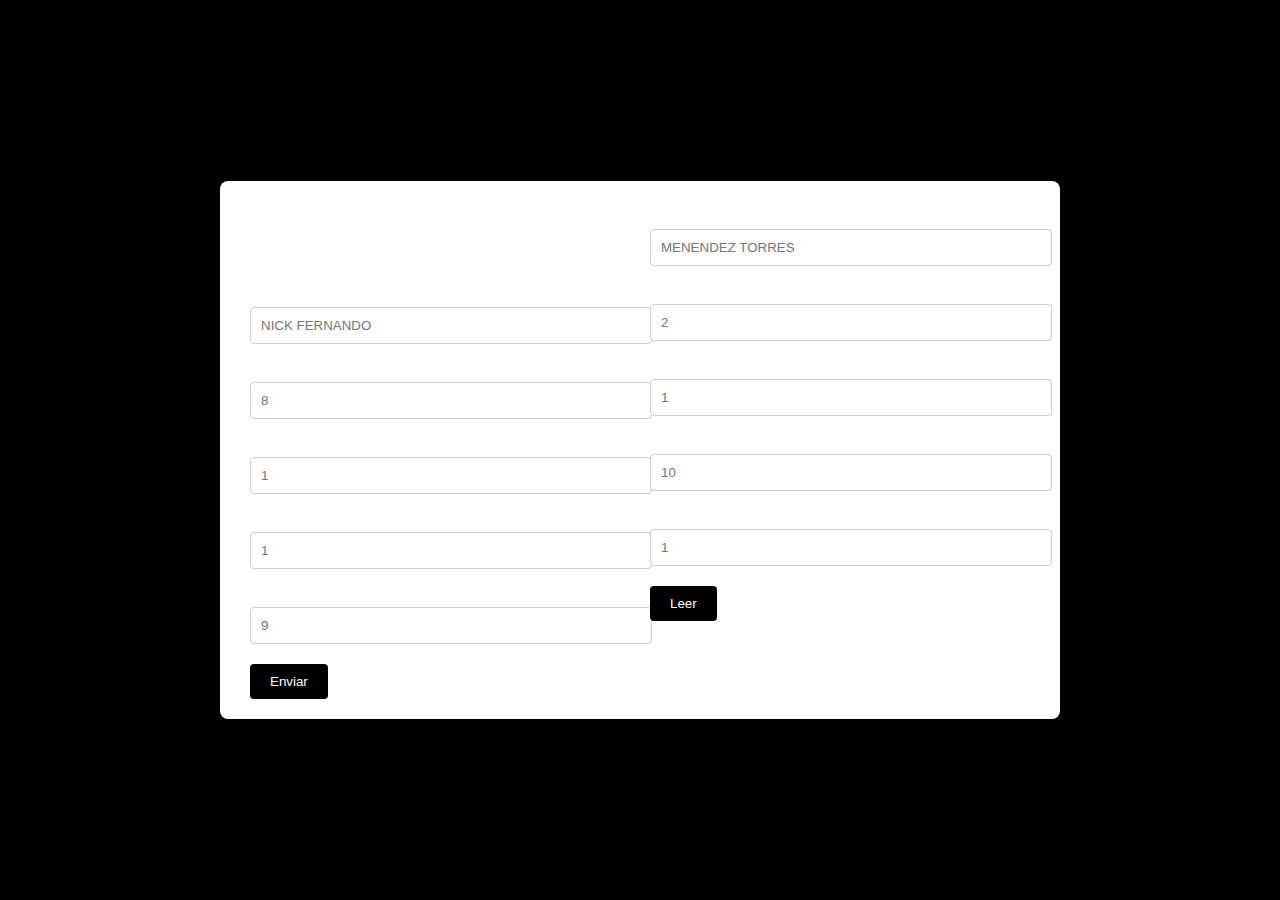
==== Proyecto_RuedaDeLaVida/index.html @ 4ad0ea15 "ADDED index and Diagrama actividad" ====
<!DOCTYPE html>
<html lang="es">
<head>
    <meta charset="UTF-8">
    <meta name="viewport" content="width=device-width, initial-scale=1.0">
    <title>Rueda de la Vida</title>
    <style>
        body {
            font-family: Arial, sans-serif;
            background-color: #f4f4f4;
            margin: 0;
            padding: 0;
        }
        .container {
            display: flex;
            justify-content: center;
            align-items: center;
            height: 100vh;
            background-color: #000;
            color: #fff;
        }
        .form {
            display: flex;
            justify-content: space-between;
            width: 80%;
            max-width: 800px;
            background-color: #fff;
            border-radius: 8px;
            padding: 20px;
            box-shadow: 0 0 10px rgba(0, 0, 0, 0.1);
        }
        .form div {
            flex: 1;
            margin: 0 10px;
        }
        input[type="text"], input[type="number"] {
            width: 100%;
            padding: 10px;
            margin: 10px 0;
            border: 1px solid #ccc;
            border-radius: 4px;
        }
        button {
            background-color: #000;
            color: #fff;
            border: none;
            padding: 10px 20px;
            border-radius: 4px;
            cursor: pointer;
            margin-top: 10px;
        }
        button:hover {
            background-color: #444;
        }
        h1 {
            text-align: center;
            width: 100%;
            margin-bottom: 20px;
        }
    </style>
</head>
<body>

<div class="container">
    <form class="form">
        <div>
            <h1>RUEDA DE LA VIDA</h1>
            <label for="nombre">Nombre</label>
            <input type="text" id="nombre" placeholder="NICK FERNANDO">
            <label for="ocio">Ocio</label>
            <input type="number" id="ocio" placeholder="8">
            <label for="dinero">Dinero</label>
            <input type="number" id="dinero" placeholder="1">
            <label for="trabajo">Trabajo</label>
            <input type="number" id="trabajo" placeholder="1">
            <label for="fisica">Física</label>
            <input type="number" id="fisica" placeholder="9">
            <button type="submit">Enviar</button>
        </div>
        <div>
            <label for="apellido">Apellido</label>
            <input type="text" id="apellido" placeholder="MENENDEZ TORRES">
            <label for="personal">Personal</label>
            <input type="number" id="personal" placeholder="2">
            <label for="familiar">Familiar</label>
            <input type="number" id="familiar" placeholder="1">
            <label for="social">Social</label>
            <input type="number" id="social" placeholder="10">
            <label for="espiritual">Espiritual</label>
            <input type="number" id="espiritual" placeholder="1">
            <button type="button">Leer</button>
        </div>
    </form>
</div>

</body>
</html>
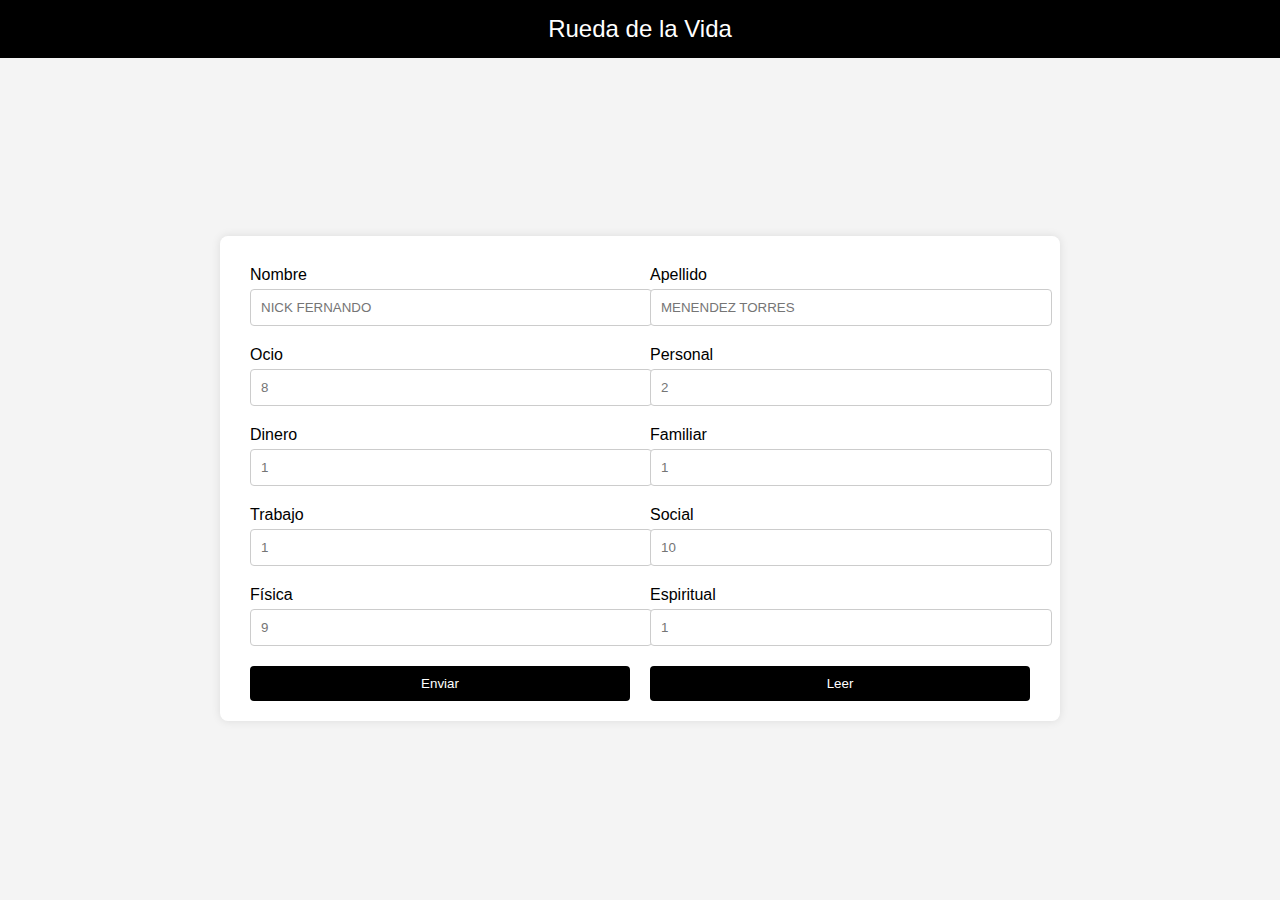
==== commit 02f4526f: "Edited Index.html" ====
--- a/Proyecto_RuedaDeLaVida/index.html
+++ b/Proyecto_RuedaDeLaVida/index.html
@@ -11,13 +11,19 @@
             margin: 0;
             padding: 0;
         }
+        .navbar {
+            background-color: #000;
+            color: #fff;
+            padding: 15px;
+            text-align: center;
+            font-size: 24px;
+        }
         .container {
             display: flex;
             justify-content: center;
             align-items: center;
-            height: 100vh;
-            background-color: #000;
-            color: #fff;
+            height: calc(100vh - 60px); /* Ajusta la altura para el navbar */
+            background-color: #f4f4f4;
         }
         .form {
             display: flex;
@@ -33,10 +39,14 @@
             flex: 1;
             margin: 0 10px;
         }
+        label {
+            display: block;
+            margin: 10px 0 5px;
+        }
         input[type="text"], input[type="number"] {
             width: 100%;
             padding: 10px;
-            margin: 10px 0;
+            margin-bottom: 10px;
             border: 1px solid #ccc;
             border-radius: 4px;
         }
@@ -48,23 +58,22 @@
             border-radius: 4px;
             cursor: pointer;
             margin-top: 10px;
+            width: 100%;
         }
         button:hover {
             background-color: #444;
-        }
-        h1 {
-            text-align: center;
-            width: 100%;
-            margin-bottom: 20px;
         }
     </style>
 </head>
 <body>
 
+<div class="navbar">
+    Rueda de la Vida
+</div>
+
 <div class="container">
     <form class="form">
         <div>
-            <h1>RUEDA DE LA VIDA</h1>
             <label for="nombre">Nombre</label>
             <input type="text" id="nombre" placeholder="NICK FERNANDO">
             <label for="ocio">Ocio</label>
